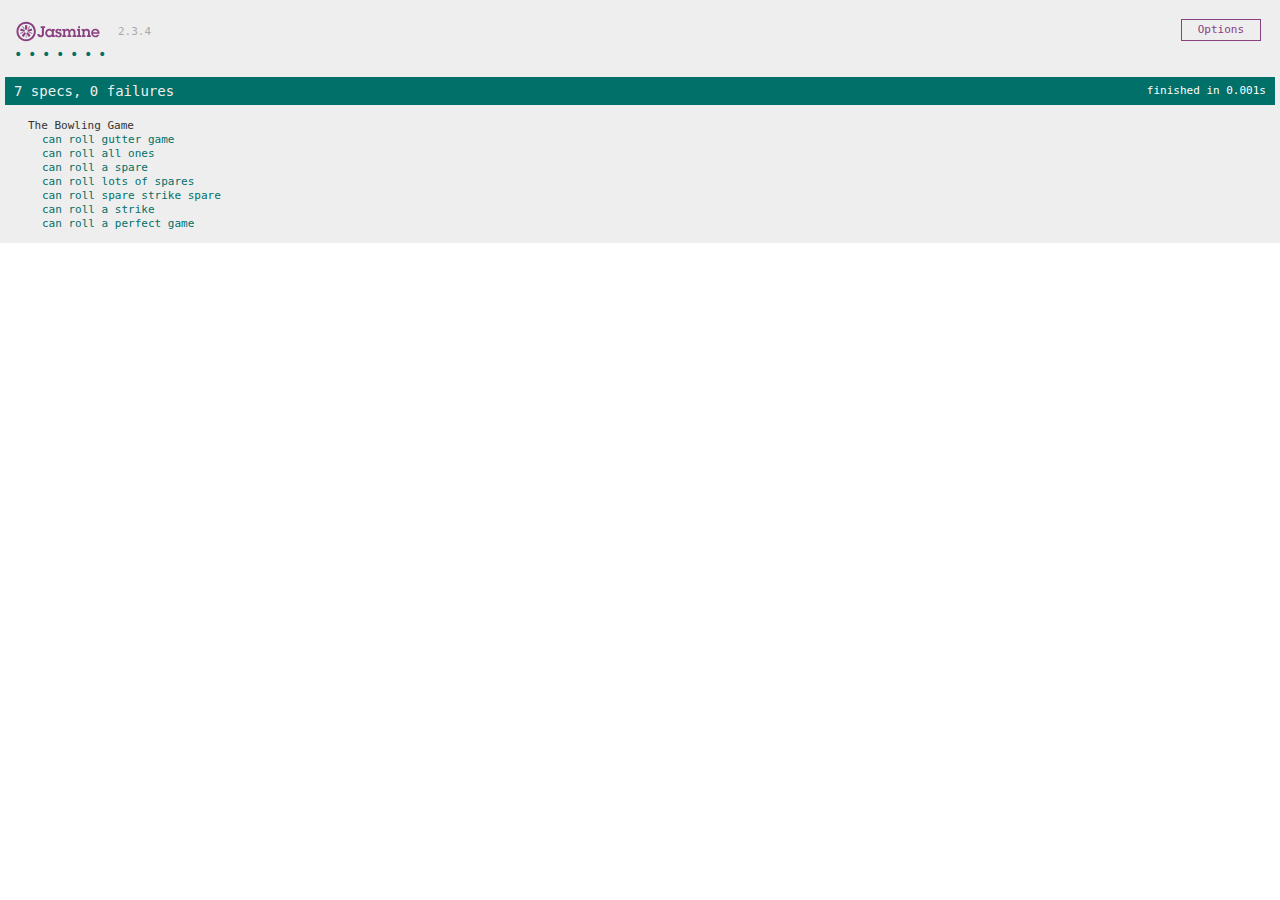
==== _spec/SpecRunner.html @ 553e855e "begin THE MERGE!" ====
<!DOCTYPE html>
<html>
<head>
  <meta charset="utf-8">
  <title>Jasmine Spec Runner v2.3.4</title>

  <link rel="shortcut icon" type="image/png" href="lib/jasmine-2.3.4/jasmine_favicon.png">
  <link rel="stylesheet" href="lib/jasmine-2.3.4/jasmine.css">

  <script src="lib/jasmine-2.3.4/jasmine.js"></script>
  <script src="lib/jasmine-2.3.4/jasmine-html.js"></script>
  <script src="lib/jasmine-2.3.4/boot.js"></script>

  <!-- include source files here... -->
  <script src="../_js/BowlingGame.js"></script>
  
  <!-- include spec files here... -->
  <script src="BowlingGame.spec.js"></script>


</head>

<body>
</body>
</html>
---- _spec/lib/jasmine-2.3.4/jasmine.css ----
body { overflow-y: scroll; }

.jasmine_html-reporter { background-color: #eee; padding: 5px; margin: -8px; font-size: 11px; font-family: Monaco, "Lucida Console", monospace; line-height: 14px; color: #333; }
.jasmine_html-reporter a { text-decoration: none; }
.jasmine_html-reporter a:hover { text-decoration: underline; }
.jasmine_html-reporter p, .jasmine_html-reporter h1, .jasmine_html-reporter h2, .jasmine_html-reporter h3, .jasmine_html-reporter h4, .jasmine_html-reporter h5, .jasmine_html-reporter h6 { margin: 0; line-height: 14px; }
.jasmine_html-reporter .banner, .jasmine_html-reporter .symbol-summary, .jasmine_html-reporter .summary, .jasmine_html-reporter .result-message, .jasmine_html-reporter .spec .description, .jasmine_html-reporter .spec-detail .description, .jasmine_html-reporter .alert .bar, .jasmine_html-reporter .stack-trace { padding-left: 9px; padding-right: 9px; }
.jasmine_html-reporter .banner { position: relative; }
.jasmine_html-reporter .banner .title { background: url('[data-uri]') no-repeat; background: url('[data-uri]') no-repeat, none; -moz-background-size: 100%; -o-background-size: 100%; -webkit-background-size: 100%; background-size: 100%; display: block; float: left; width: 90px; height: 25px; }
.jasmine_html-reporter .banner .version { margin-left: 14px; position: relative; top: 6px; }
.jasmine_html-reporter #jasmine_content { position: fixed; right: 100%; }
.jasmine_html-reporter .version { color: #aaa; }
.jasmine_html-reporter .banner { margin-top: 14px; }
.jasmine_html-reporter .duration { color: #fff; float: right; line-height: 28px; padding-right: 9px; }
.jasmine_html-reporter .symbol-summary { overflow: hidden; *zoom: 1; margin: 14px 0; }
.jasmine_html-reporter .symbol-summary li { display: inline-block; height: 8px; width: 14px; font-size: 16px; }
.jasmine_html-reporter .symbol-summary li.passed { font-size: 14px; }
.jasmine_html-reporter .symbol-summary li.passed:before { color: #007069; content: "\02022"; }
.jasmine_html-reporter .symbol-summary li.failed { line-height: 9px; }
.jasmine_html-reporter .symbol-summary li.failed:before { color: #ca3a11; content: "\d7"; font-weight: bold; margin-left: -1px; }
.jasmine_html-reporter .symbol-summary li.disabled { font-size: 14px; }
.jasmine_html-reporter .symbol-summary li.disabled:before { color: #bababa; content: "\02022"; }
.jasmine_html-reporter .symbol-summary li.pending { line-height: 17px; }
.jasmine_html-reporter .symbol-summary li.pending:before { color: #ba9d37; content: "*"; }
.jasmine_html-reporter .symbol-summary li.empty { font-size: 14px; }
.jasmine_html-reporter .symbol-summary li.empty:before { color: #ba9d37; content: "\02022"; }
.jasmine_html-reporter .run-options { float: right; margin-right: 5px; border: 1px solid #8a4182; color: #8a4182; position: relative; line-height: 20px; }
.jasmine_html-reporter .run-options .trigger { cursor: pointer; padding: 8px 16px; }
.jasmine_html-reporter .run-options .payload { position: absolute; display: none; right: -1px; border: 1px solid #8a4182; background-color: #eee; white-space: nowrap; padding: 4px 8px; }
.jasmine_html-reporter .run-options .payload.open { display: block; }
.jasmine_html-reporter .bar { line-height: 28px; font-size: 14px; display: block; color: #eee; }
.jasmine_html-reporter .bar.failed { background-color: #ca3a11; }
.jasmine_html-reporter .bar.passed { background-color: #007069; }
.jasmine_html-reporter .bar.skipped { background-color: #bababa; }
.jasmine_html-reporter .bar.errored { background-color: #ca3a11; }
.jasmine_html-reporter .bar.menu { background-color: #fff; color: #aaa; }
.jasmine_html-reporter .bar.menu a { color: #333; }
.jasmine_html-reporter .bar a { color: white; }
.jasmine_html-reporter.spec-list .bar.menu.failure-list, .jasmine_html-reporter.spec-list .results .failures { display: none; }
.jasmine_html-reporter.failure-list .bar.menu.spec-list, .jasmine_html-reporter.failure-list .summary { display: none; }
.jasmine_html-reporter .results { margin-top: 14px; }
.jasmine_html-reporter .summary { margin-top: 14px; }
.jasmine_html-reporter .summary ul { list-style-type: none; margin-left: 14px; padding-top: 0; padding-left: 0; }
.jasmine_html-reporter .summary ul.suite { margin-top: 7px; margin-bottom: 7px; }
.jasmine_html-reporter .summary li.passed a { color: #007069; }
.jasmine_html-reporter .summary li.failed a { color: #ca3a11; }
.jasmine_html-reporter .summary li.empty a { color: #ba9d37; }
.jasmine_html-reporter .summary li.pending a { color: #ba9d37; }
.jasmine_html-reporter .summary li.disabled a { color: #bababa; }
.jasmine_html-reporter .description + .suite { margin-top: 0; }
.jasmine_html-reporter .suite { margin-top: 14px; }
.jasmine_html-reporter .suite a { color: #333; }
.jasmine_html-reporter .failures .spec-detail { margin-bottom: 28px; }
.jasmine_html-reporter .failures .spec-detail .description { background-color: #ca3a11; }
.jasmine_html-reporter .failures .spec-detail .description a { color: white; }
.jasmine_html-reporter .result-message { padding-top: 14px; color: #333; white-space: pre; }
.jasmine_html-reporter .result-message span.result { display: block; }
.jasmine_html-reporter .stack-trace { margin: 5px 0 0 0; max-height: 224px; overflow: auto; line-height: 18px; color: #666; border: 1px solid #ddd; background: white; white-space: pre; }
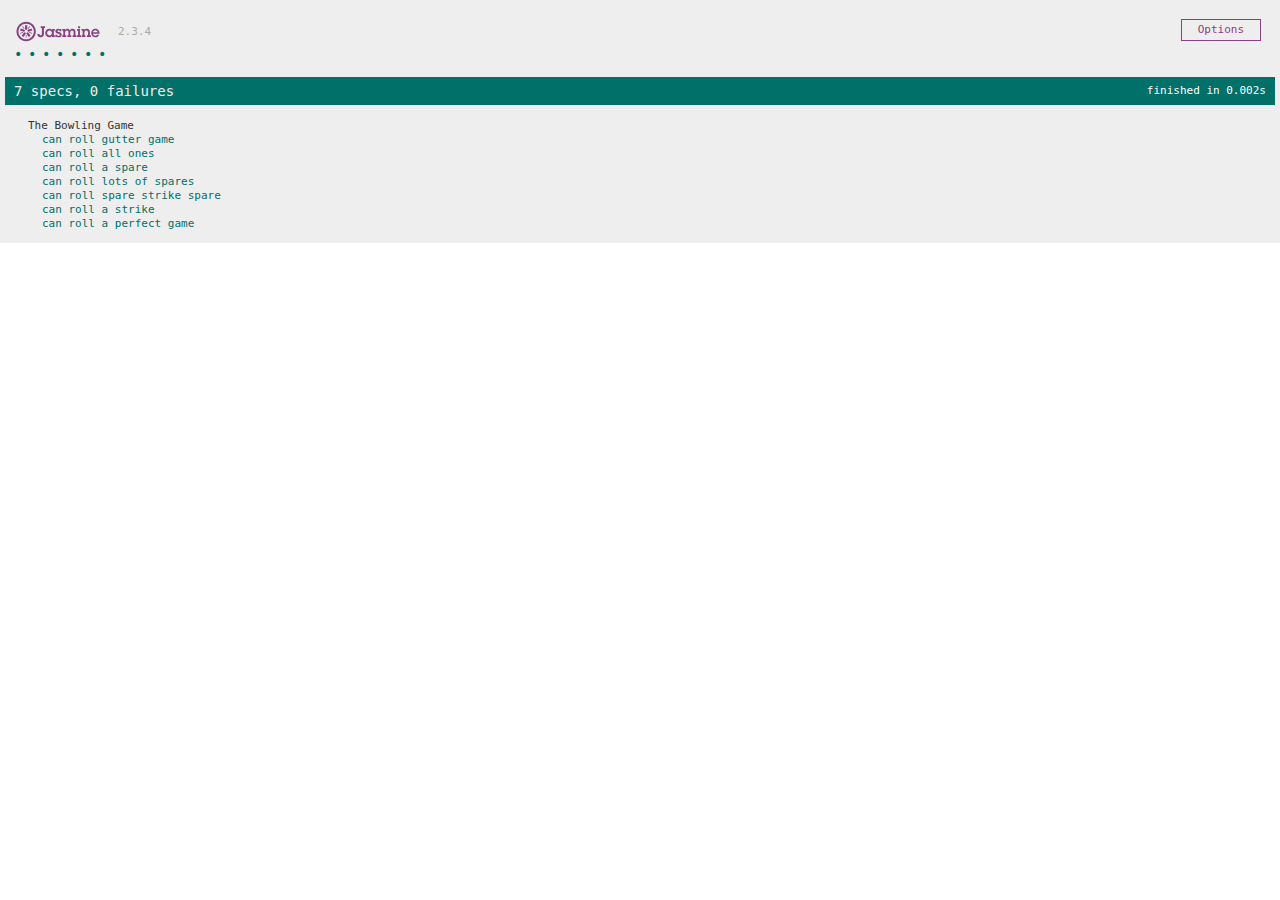
==== commit a2527b0f: "The return of TDD!" ====
--- a/_spec/SpecRunner.html
+++ b/_spec/SpecRunner.html
@@ -1,25 +1,27 @@
 <!DOCTYPE html>
 <html>
+
 <head>
-  <meta charset="utf-8">
-  <title>Jasmine Spec Runner v2.3.4</title>
+    <meta charset="utf-8">
+    <title>Jasmine Spec Runner v2.3.4</title>
 
-  <link rel="shortcut icon" type="image/png" href="lib/jasmine-2.3.4/jasmine_favicon.png">
-  <link rel="stylesheet" href="lib/jasmine-2.3.4/jasmine.css">
+    <link rel="shortcut icon" type="image/png" href="lib/jasmine-2.3.4/jasmine_favicon.png">
+    <link rel="stylesheet" href="lib/jasmine-2.3.4/jasmine.css">
 
-  <script src="lib/jasmine-2.3.4/jasmine.js"></script>
-  <script src="lib/jasmine-2.3.4/jasmine-html.js"></script>
-  <script src="lib/jasmine-2.3.4/boot.js"></script>
+    <script src="lib/jasmine-2.3.4/jasmine.js"></script>
+    <script src="lib/jasmine-2.3.4/jasmine-html.js"></script>
+    <script src="lib/jasmine-2.3.4/boot.js"></script>
 
-  <!-- include source files here... -->
-  <script src="../_js/BowlingGame.js"></script>
-  
-  <!-- include spec files here... -->
-  <script src="BowlingGame.spec.js"></script>
+    <!-- include source files here... -->
+    <script src="../_js/script.js"></script>
+
+    <!-- include spec files here... -->
+    <script src="script.spec.js"></script>
 
 
 </head>
 
 <body>
 </body>
-</html>
+
+</html>